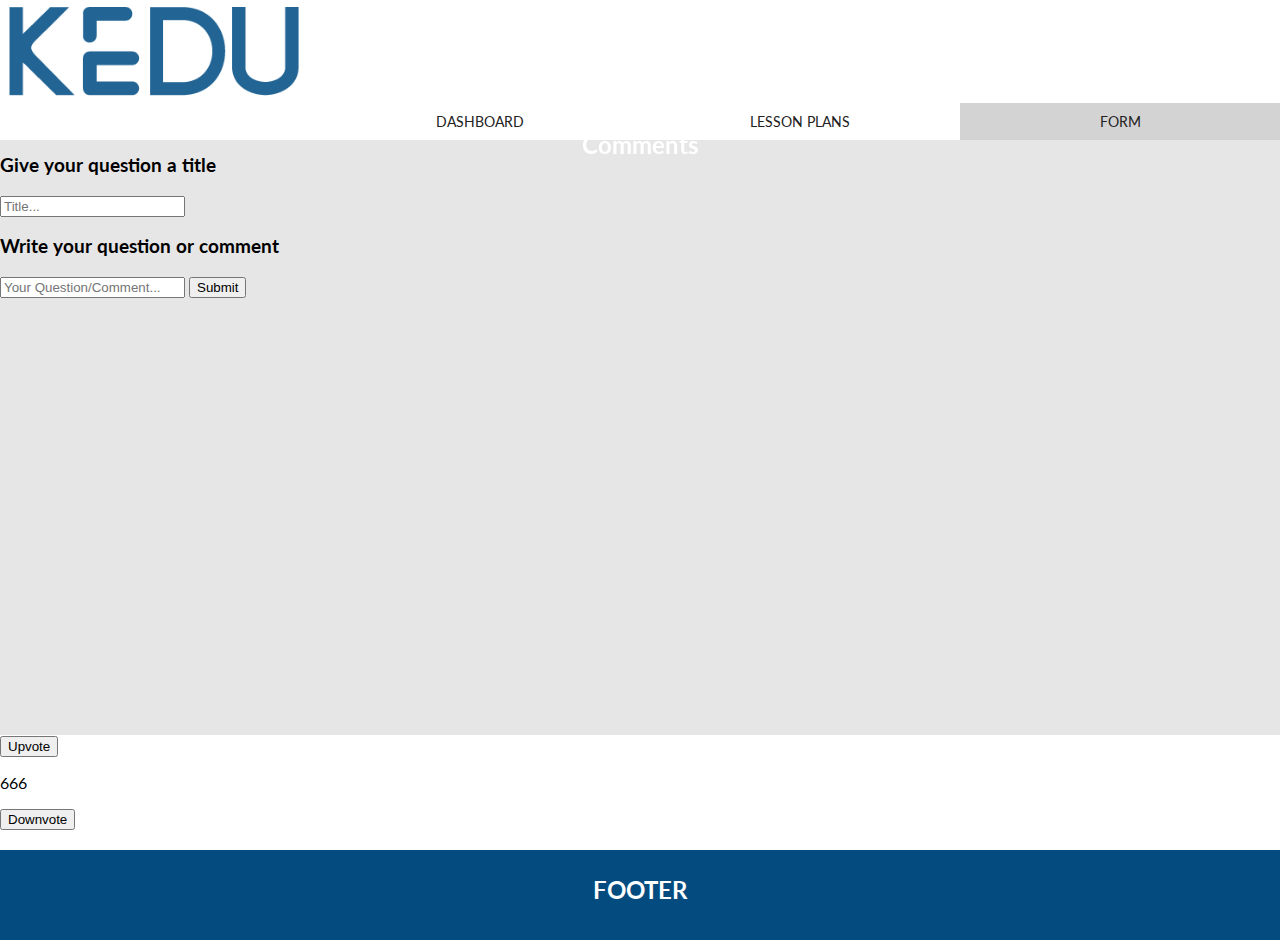
==== commentfield.html @ 857408b0 "localstorage and upvoting" ====
<!DOCTYPE html>
<html lang="en" dir="ltr">
  <head>
    <meta charset="utf-8">
    <title></title>
  </head>
  <body>
    <!DOCTYPE html>
    <html lang="en" dir="ltr">
      <head>
        <meta charset="utf-8">
        <title>Dashboard | KEDU</title>
        <meta name="description" content="">
        <link rel="stylesheet" href="assets/css/style.css">
        <meta name="viewport" content="width=device-width, initial-scale=1" /> <!-- Til responsiveness -->
        <meta name="language" content ="Dansk" />
        <link href="https://fonts.googleapis.com/css?family=Cabin+Sketch" rel="stylesheet">
        <link href="https://fonts.googleapis.com/css?family=Lato" rel="stylesheet">
      </head>
      <body>
        <header>
          <nav>
            <img src="assets/pictures/kedu_blue.png" alt="KEDU's logo"><!--KEDU LOGO-->
            <ul>
                <li></li>
                <li><a href="#">DASHBOARD</a></li>
                <li><a href="#">LESSON PLANS</a></li>
                <li><a class="currentSite" href="#">FORM</a></li>
            </ul>
          </nav>

          <div class="header-background">
            <img src="" alt="">
          </div>
        </header>

        <section id="section1">
          <h2>Comments</h2>


          </div>
          <h3>Give your question a title</h3>
          <input type="text" name="title" placeholder="Title...">
          <h3>Write your question or comment</h3>
          <input type="text" name="commentfield" placeholder="Your Question/Comment...">
          <button onclick ="post()">Submit</button>
        </section>

        <section id="section2">
          <button onclick ="upvote()">Upvote</button>
          <p class="score">666</p>
          <button onclick ="downvote()">Downvote</button>

        </section>
        <footer>
            <h2>FOOTER</h2>
        </footer>

        <script src="assets/javascript/commentposting.js"></script>
      </body>
    </html>

  </body>
</html>
---- assets/css/style.css ----
/* font-family: 'Cabin Sketch', cursive; */
/* font-family: 'Lato', sans-serif; */

body {
  margin: 0;
  font-family: 'Lato', sans-serif;
}

h2 {
    color: white;
    text-align: center;
    top: 25px;
    position: relative;
}


.flex {
  display: flex;
}

.flex.full-height {
  height: 100vh;
}

.flex.column {
  flex-direction: column;
}

.flex.row {
  flex-direction: row;
}

.add {
  flex: 1;
}

nav {
  background-color: white;
  flex-direction: row;
  left: 0;
  list-style-type: none;
  margin: 0;
  overflow: hidden;
  padding: 0;
  position: fixed;
  top: 0;
  width: 100%;
}

.header-background{
  height:85px;
  width: 100%;
}

nav ul {
  display: flex;
  list-style-type: none;
    margin: 0;
    padding: 0;
}

nav ul li {
  flex: 1;
}

nav ul li a {
    display: block;
    color: #222222;
    text-align: center;
    padding: 10px 16px;
    text-decoration: none;
    font-size: 14px;
}

nav ul li a:hover:not(.currentSite) {
  background-color: #dddddd;
}

.currentSite {
  background-color: lightgrey;
}

header nav img {
    height: 100px;
}



/* SECTION 1 START */
#section1 {
    background-color: #e6e6e6;
    height: 70vh;
    width: 100%;

}



/* SECTION 1 END */






/* FOOTER START */
footer {
    background-color: #044c7f;
    height: 10vh;
    width: 100%;

}

/* FOOTER END */
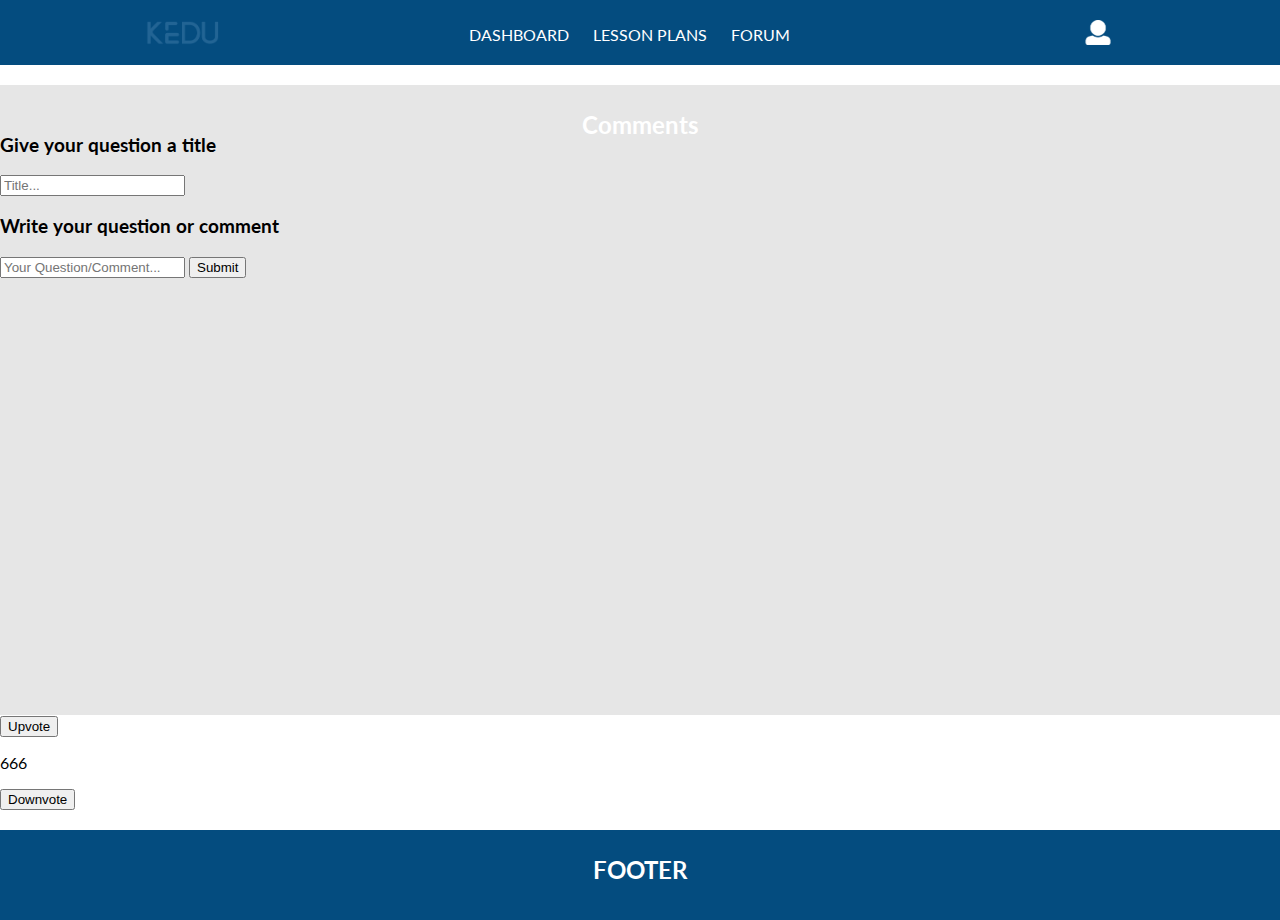
==== commit 83b337a1: "header fix" ====
--- a/commentfield.html
+++ b/commentfield.html
@@ -18,20 +18,17 @@
         <link href="https://fonts.googleapis.com/css?family=Lato" rel="stylesheet">
       </head>
       <body>
-        <header>
+        <header class="flex row">
+          <img id="logo" src="assets/pictures/kedu_blue.png" alt="KEDU's logo">
           <nav>
-            <img src="assets/pictures/kedu_blue.png" alt="KEDU's logo"><!--KEDU LOGO-->
-            <ul>
+            <ul >
                 <li></li>
-                <li><a href="#">DASHBOARD</a></li>
+                <li><a class="currentSite" href="#">DASHBOARD</a></li>
                 <li><a href="#">LESSON PLANS</a></li>
-                <li><a class="currentSite" href="#">FORM</a></li>
+                <li><a href="#">FORUM</a></li>
             </ul>
           </nav>
-
-          <div class="header-background">
-            <img src="" alt="">
-          </div>
+          <img id="bruger-icon" src="assets/pictures/brugerbred.png" alt="bruger-icon">
         </header>
 
         <section id="section1">
--- a/assets/css/style.css
+++ b/assets/css/style.css
@@ -34,56 +34,39 @@
   flex: 1;
 }
 
-nav {
-  background-color: white;
-  flex-direction: row;
-  left: 0;
+#logo {
+  width: 6%;
+  height: 6%;
+}
+
+header {
+  background-color: #044C7F;
+  padding: 20px;
+  justify-content: space-around;
+}
+
+ul {
   list-style-type: none;
   margin: 0;
-  overflow: hidden;
   padding: 0;
-  position: fixed;
-  top: 0;
-  width: 100%;
+  padding-top: 5px;
 }
 
-.header-background{
-  height:85px;
-  width: 100%;
+li {
+  display: inline;
+
 }
 
-nav ul {
-  display: flex;
-  list-style-type: none;
-    margin: 0;
-    padding: 0;
+li a {
+  color: #fff;
+  text-decoration: none;
+  padding-right: 20px;
 }
 
-nav ul li {
-  flex: 1;
+#bruger-icon {
+  width: 6%;
+  height: 6%;
 }
-
-nav ul li a {
-    display: block;
-    color: #222222;
-    text-align: center;
-    padding: 10px 16px;
-    text-decoration: none;
-    font-size: 14px;
-}
-
-nav ul li a:hover:not(.currentSite) {
-  background-color: #dddddd;
-}
-
-.currentSite {
-  background-color: lightgrey;
-}
-
-header nav img {
-    height: 100px;
-}
-
 
 
 /* SECTION 1 START */
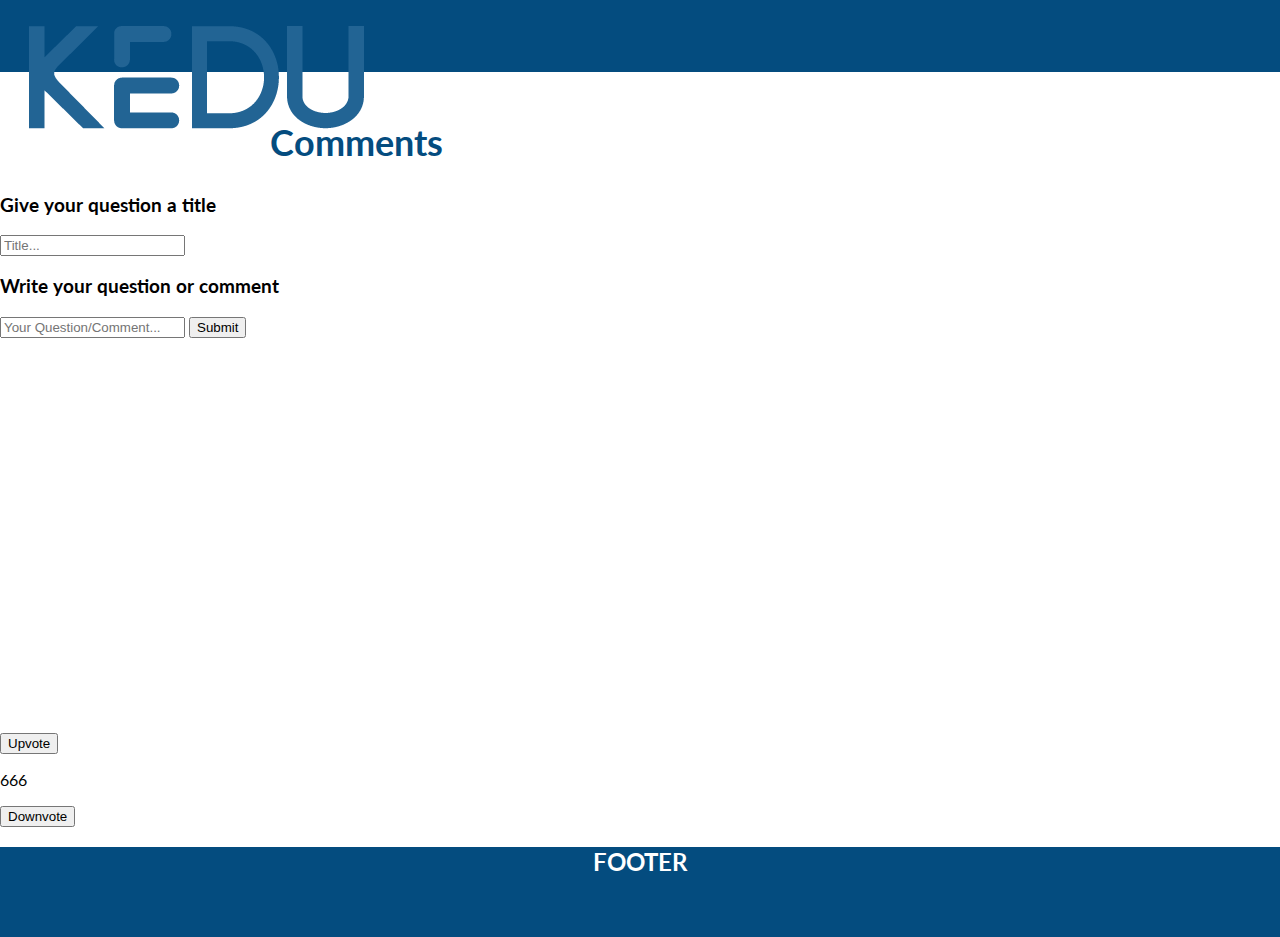
==== commit 5c21f673: "." ====
--- a/commentfield.html
+++ b/commentfield.html
@@ -1,61 +1,72 @@
-<!DOCTYPE html>
-<html lang="en" dir="ltr">
-  <head>
-    <meta charset="utf-8">
-    <title></title>
-  </head>
-  <body>
-    <!DOCTYPE html>
-    <html lang="en" dir="ltr">
-      <head>
-        <meta charset="utf-8">
-        <title>Dashboard | KEDU</title>
-        <meta name="description" content="">
-        <link rel="stylesheet" href="assets/css/style.css">
-        <meta name="viewport" content="width=device-width, initial-scale=1" /> <!-- Til responsiveness -->
-        <meta name="language" content ="Dansk" />
-        <link href="https://fonts.googleapis.com/css?family=Cabin+Sketch" rel="stylesheet">
-        <link href="https://fonts.googleapis.com/css?family=Lato" rel="stylesheet">
-      </head>
-      <body>
-        <header class="flex row">
-          <img id="logo" src="assets/pictures/kedu_blue.png" alt="KEDU's logo">
-          <nav>
-            <ul >
-                <li></li>
-                <li><a class="currentSite" href="#">DASHBOARD</a></li>
-                <li><a href="#">LESSON PLANS</a></li>
-                <li><a href="#">FORUM</a></li>
-            </ul>
-          </nav>
-          <img id="bruger-icon" src="assets/pictures/brugerbred.png" alt="bruger-icon">
-        </header>
-
-        <section id="section1">
-          <h2>Comments</h2>
-
-
-          </div>
-          <h3>Give your question a title</h3>
-          <input type="text" name="title" placeholder="Title...">
-          <h3>Write your question or comment</h3>
-          <input type="text" name="commentfield" placeholder="Your Question/Comment...">
-          <button onclick ="post()">Submit</button>
-        </section>
-
-        <section id="section2">
-          <button onclick ="upvote()">Upvote</button>
-          <p class="score">666</p>
-          <button onclick ="downvote()">Downvote</button>
-
-        </section>
-        <footer>
-            <h2>FOOTER</h2>
-        </footer>
-
-        <script src="assets/javascript/commentposting.js"></script>
-      </body>
-    </html>
-
-  </body>
-</html>
+<!DOCTYPE html>
+<html lang="en" dir="ltr">
+
+<head>
+  <meta charset="utf-8">
+  <title></title>
+</head>
+
+<body>
+  <!DOCTYPE html>
+  <html lang="en" dir="ltr">
+
+  <head>
+    <meta charset="utf-8">
+    <title>Dashboard | KEDU</title>
+    <meta name="description" content="">
+    <link rel="stylesheet" href="assets/css/style.css">
+    <meta name="viewport" content="width=device-width, initial-scale=1" />
+    <!-- Til responsiveness -->
+    <meta name="language" content="Dansk" />
+    <link href="https://fonts.googleapis.com/css?family=Cabin+Sketch" rel="stylesheet">
+    <link href="https://fonts.googleapis.com/css?family=Lato" rel="stylesheet">
+  </head>
+
+  <body>
+    <header>
+      <nav>
+        <img src="assets/pictures/kedu_blue.png" alt="KEDU's logo">
+        <!--KEDU LOGO-->
+        <ul>
+          <li></li>
+          <li><a href="#">DASHBOARD</a></li>
+          <li><a href="#">LESSON PLANS</a></li>
+          <li><a class="currentSite" href="#">FORM</a></li>
+        </ul>
+      </nav>
+
+      <div class="header-background">
+        <img src="" alt="">
+      </div>
+    </header>
+
+    <section id="section1">
+      <h2>Comments</h2>
+
+
+      </div>
+      <h3>Give your question a title</h3>
+      <input type="text" name="title" placeholder="Title...">
+      <h3>Write your question or comment</h3>
+      <input type="text" name="commentfield" placeholder="Your Question/Comment...">
+      <button onclick="post()">Submit</button>
+    </section>
+
+    <section id="section2">
+      <button onclick="upvote()">Upvote</button>
+      <p class="score">666</p>
+      <button onclick="downvote()">Downvote</button>
+
+    </section>
+    <footer>
+      <h2>FOOTER</h2>
+    </footer>
+
+    <script src="assets/javascript/commentposting.js"></script>
+  </body>
+
+  </html>
+
+</body>
+
+</html>
--- a/assets/css/style.css
+++ b/assets/css/style.css
@@ -9,8 +9,6 @@
 h2 {
     color: white;
     text-align: center;
-    top: 25px;
-    position: relative;
 }
 
 
@@ -36,12 +34,12 @@
 
 #logo {
   width: 6%;
-  height: 6%;
 }
 
 header {
   background-color: #044C7F;
-  padding: 20px;
+  height: 4vh;
+  padding: 2vh;
   justify-content: space-around;
 }
 
@@ -49,7 +47,7 @@
   list-style-type: none;
   margin: 0;
   padding: 0;
-  padding-top: 5px;
+  padding-top: .8vh;
 }
 
 li {
@@ -60,21 +58,54 @@
 li a {
   color: #fff;
   text-decoration: none;
-  padding-right: 20px;
+  padding-right: 2vw;
+  font-size: 2vh;
 }
 
 #bruger-icon {
   width: 6%;
-  height: 6%;
 }
 
+.header-background {
+  height: 40vh;
+  width: 100%;
+  overflow: hidden;
+}
+
+.header-background img {
+  width: 100%;
+  position: relative;
+  bottom: 25vh;
+}
+
+.secondnav {
+  height: 5vh;
+  width: 100%;
+  background-color: #fff;
+  text-align: center;
+  box-shadow: 1px 2px 10px rgba(0, 0, 0, .5);
+}
+
+.secondnav li a {
+  color: #044C7F;
+}
+
+.secondnav ul {
+  padding-top: 10px;
+}
 
 /* SECTION 1 START */
 #section1 {
-    background-color: #e6e6e6;
     height: 70vh;
     width: 100%;
+}
 
+#section1 h2 {
+  color: #044C7F;
+  text-align: left;
+  padding-left: 30vh;
+  padding-top: 2vh;
+  font-size: 4vh;
 }
 
 
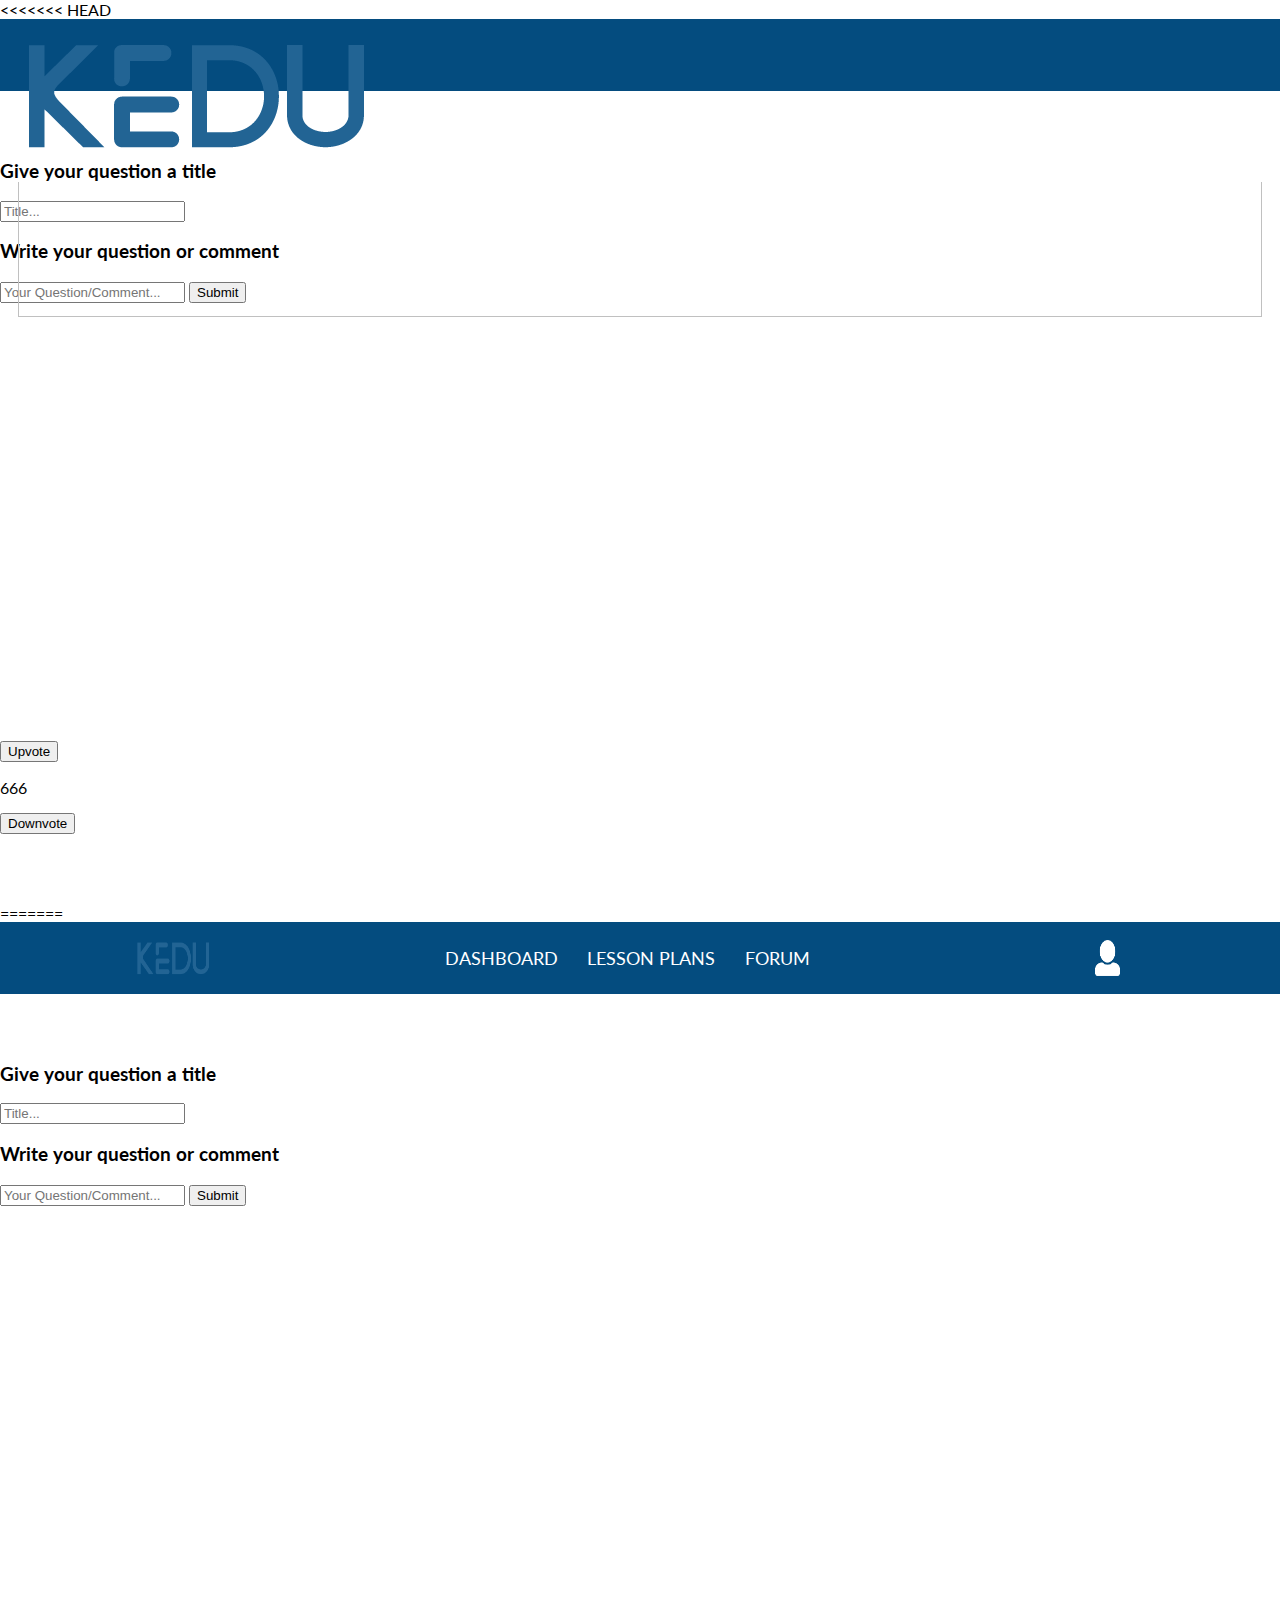
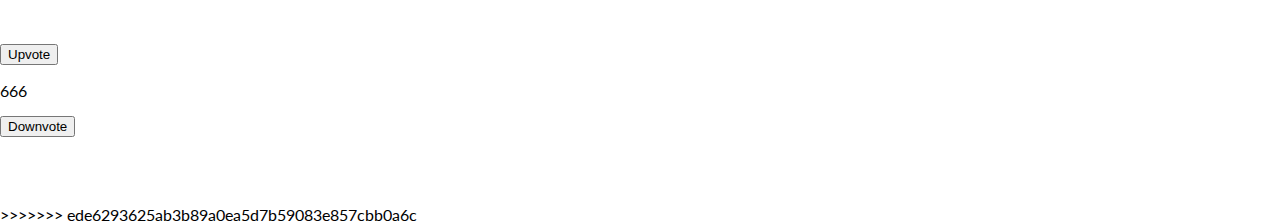
==== commit 4870884b: "Merge branch 'master' of https://github.com/Frdez/KEDU" ====
--- a/commentfield.html
+++ b/commentfield.html
@@ -1,3 +1,4 @@
+<<<<<<< HEAD
 <!DOCTYPE html>
 <html lang="en" dir="ltr">
 
@@ -70,3 +71,66 @@
 </body>
 
 </html>
+=======
+<!DOCTYPE html>
+<html lang="en" dir="ltr">
+  <head>
+    <meta charset="utf-8">
+    <title></title>
+  </head>
+  <body>
+    <!DOCTYPE html>
+    <html lang="en" dir="ltr">
+      <head>
+        <meta charset="utf-8">
+        <title>Dashboard | KEDU</title>
+        <meta name="description" content="">
+        <link rel="stylesheet" href="assets/css/style.css">
+        <meta name="viewport" content="width=device-width, initial-scale=1" /> <!-- Til responsiveness -->
+        <meta name="language" content ="Dansk" />
+        <link href="https://fonts.googleapis.com/css?family=Cabin+Sketch" rel="stylesheet">
+        <link href="https://fonts.googleapis.com/css?family=Lato" rel="stylesheet">
+      </head>
+      <body>
+        <header class="flex row">
+          <img id="logo" src="assets/pictures/kedu_blue.png" alt="KEDU's logo">
+          <nav>
+            <ul >
+                <li></li>
+                <li><a class="currentSite" href="#">DASHBOARD</a></li>
+                <li><a href="#">LESSON PLANS</a></li>
+                <li><a href="#">FORUM</a></li>
+            </ul>
+          </nav>
+          <img id="bruger-icon" src="assets/pictures/brugerbred.png" alt="bruger-icon">
+        </header>
+
+        <section id="section1">
+          <h2>Comments</h2>
+
+
+          </div>
+          <h3>Give your question a title</h3>
+          <input type="text" name="title" placeholder="Title...">
+          <h3>Write your question or comment</h3>
+          <input type="text" name="commentfield" placeholder="Your Question/Comment...">
+          <button onclick ="post()">Submit</button>
+        </section>
+
+        <section id="section2">
+          <button onclick ="upvote()">Upvote</button>
+          <p class="score">666</p>
+          <button onclick ="downvote()">Downvote</button>
+
+        </section>
+        <footer>
+            <h2>FOOTER</h2>
+        </footer>
+
+        <script src="assets/javascript/commentposting.js"></script>
+      </body>
+    </html>
+
+  </body>
+</html>
+>>>>>>> ede6293625ab3b89a0ea5d7b59083e857cbb0a6c
--- a/assets/css/style.css
+++ b/assets/css/style.css
@@ -98,7 +98,6 @@
 #section1 {
     height: 70vh;
     width: 100%;
-}
 
 #section1 h2 {
   color: #044C7F;
--- a/assets/css/style.css
+++ b/assets/css/style.css
@@ -98,7 +98,6 @@
 #section1 {
     height: 70vh;
     width: 100%;
-}
 
 #section1 h2 {
   color: #044C7F;
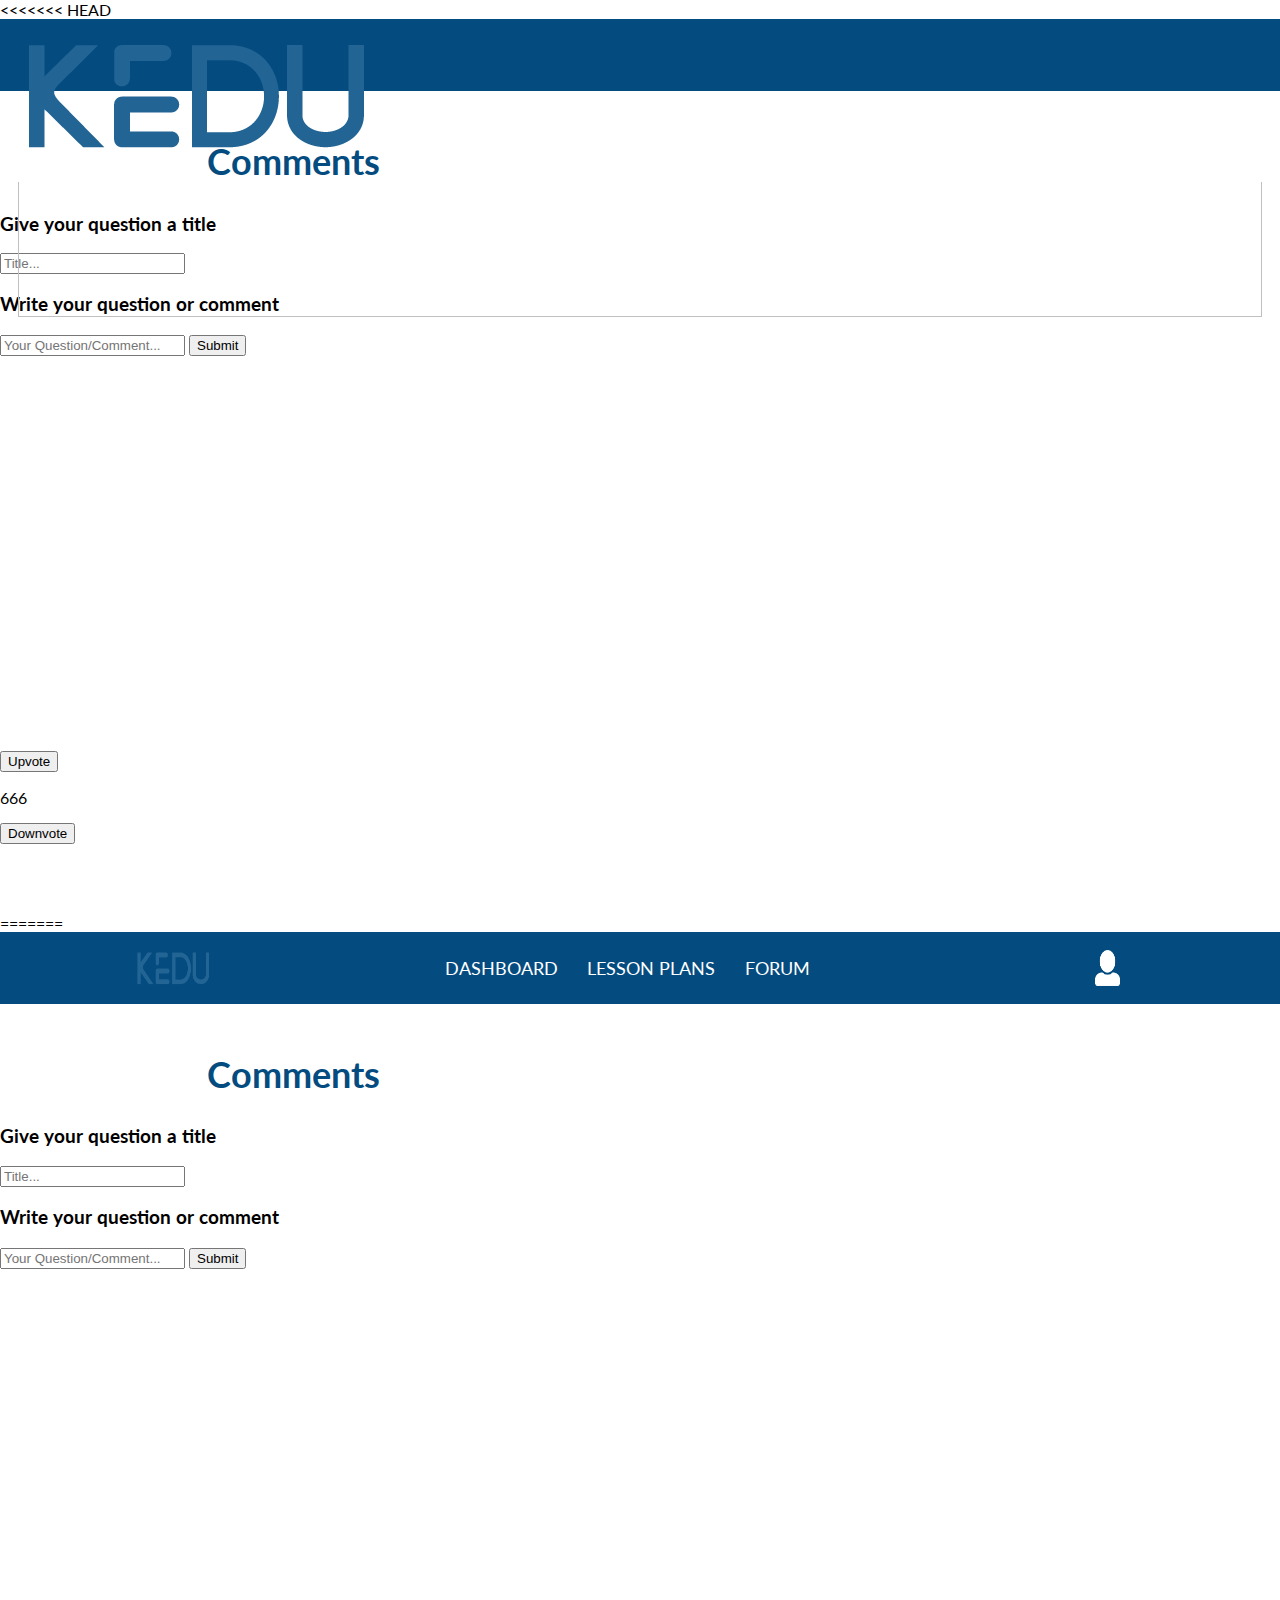
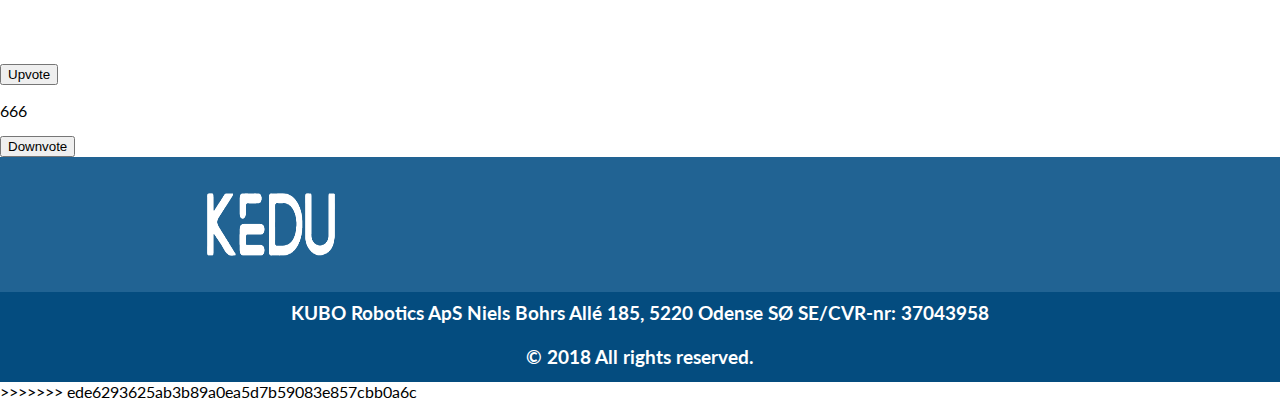
==== commit 48bdfb57: "footer" ====
--- a/commentfield.html
+++ b/commentfield.html
@@ -19,6 +19,7 @@
     <meta name="viewport" content="width=device-width, initial-scale=1" />
     <!-- Til responsiveness -->
     <meta name="language" content="Dansk" />
+    <link rel="stylesheet" href="https://use.fontawesome.com/releases/v5.0.10/css/all.css" integrity="sha384-+d0P83n9kaQMCwj8F4RJB66tzIwOKmrdb46+porD/OvrJ+37WqIM7UoBtwHO6Nlg" crossorigin="anonymous">
     <link href="https://fonts.googleapis.com/css?family=Cabin+Sketch" rel="stylesheet">
     <link href="https://fonts.googleapis.com/css?family=Lato" rel="stylesheet">
   </head>
@@ -124,7 +125,19 @@
 
         </section>
         <footer>
-            <h2>FOOTER</h2>
+          <div class="first-footer flex row">
+            <img class="logo-footer" src="assets/pictures/kedu_white.png" alt="KEDU's logo">
+            <div class="icons">
+              <i class="fab fa-facebook-square facebook"></i>
+              <i class="fab fa-instagram instagram"></i>
+              <i class="fab fa-youtube youtube"></i>
+              <i class="fab fa-linkedin linkedin"></i>
+              <i class="fab fa-twitter-square twitter"></i>
+            </div>
+          </div>
+          <div class="second-footer">
+            <h3>KUBO Robotics ApS      Niels Bohrs Allé 185, 5220 Odense SØ      SE/CVR-nr: 37043958<br /><br>&copy; 2018 All rights reserved.</h3>
+          </div>
         </footer>
 
         <script src="assets/javascript/commentposting.js"></script>
--- a/assets/css/style.css
+++ b/assets/css/style.css
@@ -98,16 +98,118 @@
 #section1 {
     height: 70vh;
     width: 100%;
+}
+
 
 #section1 h2 {
   color: #044C7F;
   text-align: left;
-  padding-left: 30vh;
+  padding-left: 23vh;
   padding-top: 2vh;
   font-size: 4vh;
 }
 
-
+.latestnews {
+  justify-content: center;
+}
+
+.boks {
+  position: relative;
+  height: 13vw;
+  /* margin: auto; */
+  width: 22vw;
+  background: rgb(255, 255, 255);
+  overflow: hidden;
+  box-shadow: 0 8px 6px -6px black;
+  border-radius: 4px;
+  margin-right: 5.5vw;
+}
+
+.boks:last-child {
+  margin-right: 0px;
+}
+
+.description {
+  position: absolute;
+  padding: 0;
+  margin: 0;
+  bottom: 0;
+  min-height: 3vh;
+  width: 100%;
+  background-color: #00A19B;
+  overflow: hidden;
+}
+
+.description h3 {
+  margin: 10px;
+}
+
+.description a {
+  text-decoration: none;
+  color: white;
+}
+
+.description p {
+  margin: 10px;
+  font-size: 1.8vh;
+  line-height: 1.5;
+}
+
+.boks img {
+  box-shadow: 0 8px 6px -6px black;
+  transition: all 0.6s;
+}
+
+.boks:hover img {
+  transform: scale(1.1);
+}
+
+#bett {
+  width: 100%;
+  position: relative;
+  top: -10vh;
+}
+
+
+#math {
+  color: #044c7f;
+  text-align: left;
+  margin-left: 150px;
+}
+
+#overview {
+  color: #044c7f;
+  text-align: left;
+  margin-left: 150px;
+  margin-top: 100px;
+}
+
+#objectives {
+  color: #044c7f;
+  text-align: left;
+  margin-left: 150px;
+  margin-top: 100px;
+}
+
+.lessonbox {
+  width: 300px;
+  border: 0.3vh solid #044c7f;
+  border-radius: 5px;
+  padding: 5vh;
+  margin: 10vh;
+  margin-left: 150px;
+  margin-top: 10px;
+  width: 75vh;
+}
+
+.tile {
+  width: 10vh;
+  margin-left: 25vh;
+}
+
+#kubo {
+  margin-left: 25vh;
+}
 
 /* SECTION 1 END */
 
@@ -117,11 +219,43 @@
 
 
 /* FOOTER START */
-footer {
-    background-color: #044c7f;
-    height: 10vh;
-    width: 100%;
-
+.icons i {
+  color: white;
+  font-size: 6vh;
+  margin-right: .7vw;
+}
+
+.icons i:last-child {
+  margin-right: 0;
+}
+
+.icons {
+  margin: 4vh 22vh 4vh 0vh;
+}
+
+.first-footer {
+  justify-content: space-between;
+  background-color: #216393;
+  height: 15vh;
+  width: 100%;
+}
+
+.logo-footer {
+ width: 10vw;
+ height: 7vh;
+ margin: 4vh 0vh 4vh 23vh;
+}
+
+.second-footer {
+  height: 10vh;
+  background-color: #044C7F;
+}
+
+.second-footer h3 {
+  color: white;
+  margin: 0;
+  padding-top: 10px;
+  text-align: center;
 }
 
 /* FOOTER END */
--- a/assets/css/style.css
+++ b/assets/css/style.css
@@ -98,16 +98,118 @@
 #section1 {
     height: 70vh;
     width: 100%;
+}
+
 
 #section1 h2 {
   color: #044C7F;
   text-align: left;
-  padding-left: 30vh;
+  padding-left: 23vh;
   padding-top: 2vh;
   font-size: 4vh;
 }
 
-
+.latestnews {
+  justify-content: center;
+}
+
+.boks {
+  position: relative;
+  height: 13vw;
+  /* margin: auto; */
+  width: 22vw;
+  background: rgb(255, 255, 255);
+  overflow: hidden;
+  box-shadow: 0 8px 6px -6px black;
+  border-radius: 4px;
+  margin-right: 5.5vw;
+}
+
+.boks:last-child {
+  margin-right: 0px;
+}
+
+.description {
+  position: absolute;
+  padding: 0;
+  margin: 0;
+  bottom: 0;
+  min-height: 3vh;
+  width: 100%;
+  background-color: #00A19B;
+  overflow: hidden;
+}
+
+.description h3 {
+  margin: 10px;
+}
+
+.description a {
+  text-decoration: none;
+  color: white;
+}
+
+.description p {
+  margin: 10px;
+  font-size: 1.8vh;
+  line-height: 1.5;
+}
+
+.boks img {
+  box-shadow: 0 8px 6px -6px black;
+  transition: all 0.6s;
+}
+
+.boks:hover img {
+  transform: scale(1.1);
+}
+
+#bett {
+  width: 100%;
+  position: relative;
+  top: -10vh;
+}
+
+
+#math {
+  color: #044c7f;
+  text-align: left;
+  margin-left: 150px;
+}
+
+#overview {
+  color: #044c7f;
+  text-align: left;
+  margin-left: 150px;
+  margin-top: 100px;
+}
+
+#objectives {
+  color: #044c7f;
+  text-align: left;
+  margin-left: 150px;
+  margin-top: 100px;
+}
+
+.lessonbox {
+  width: 300px;
+  border: 0.3vh solid #044c7f;
+  border-radius: 5px;
+  padding: 5vh;
+  margin: 10vh;
+  margin-left: 150px;
+  margin-top: 10px;
+  width: 75vh;
+}
+
+.tile {
+  width: 10vh;
+  margin-left: 25vh;
+}
+
+#kubo {
+  margin-left: 25vh;
+}
 
 /* SECTION 1 END */
 
@@ -117,11 +219,43 @@
 
 
 /* FOOTER START */
-footer {
-    background-color: #044c7f;
-    height: 10vh;
-    width: 100%;
-
+.icons i {
+  color: white;
+  font-size: 6vh;
+  margin-right: .7vw;
+}
+
+.icons i:last-child {
+  margin-right: 0;
+}
+
+.icons {
+  margin: 4vh 22vh 4vh 0vh;
+}
+
+.first-footer {
+  justify-content: space-between;
+  background-color: #216393;
+  height: 15vh;
+  width: 100%;
+}
+
+.logo-footer {
+ width: 10vw;
+ height: 7vh;
+ margin: 4vh 0vh 4vh 23vh;
+}
+
+.second-footer {
+  height: 10vh;
+  background-color: #044C7F;
+}
+
+.second-footer h3 {
+  color: white;
+  margin: 0;
+  padding-top: 10px;
+  text-align: center;
 }
 
 /* FOOTER END */
